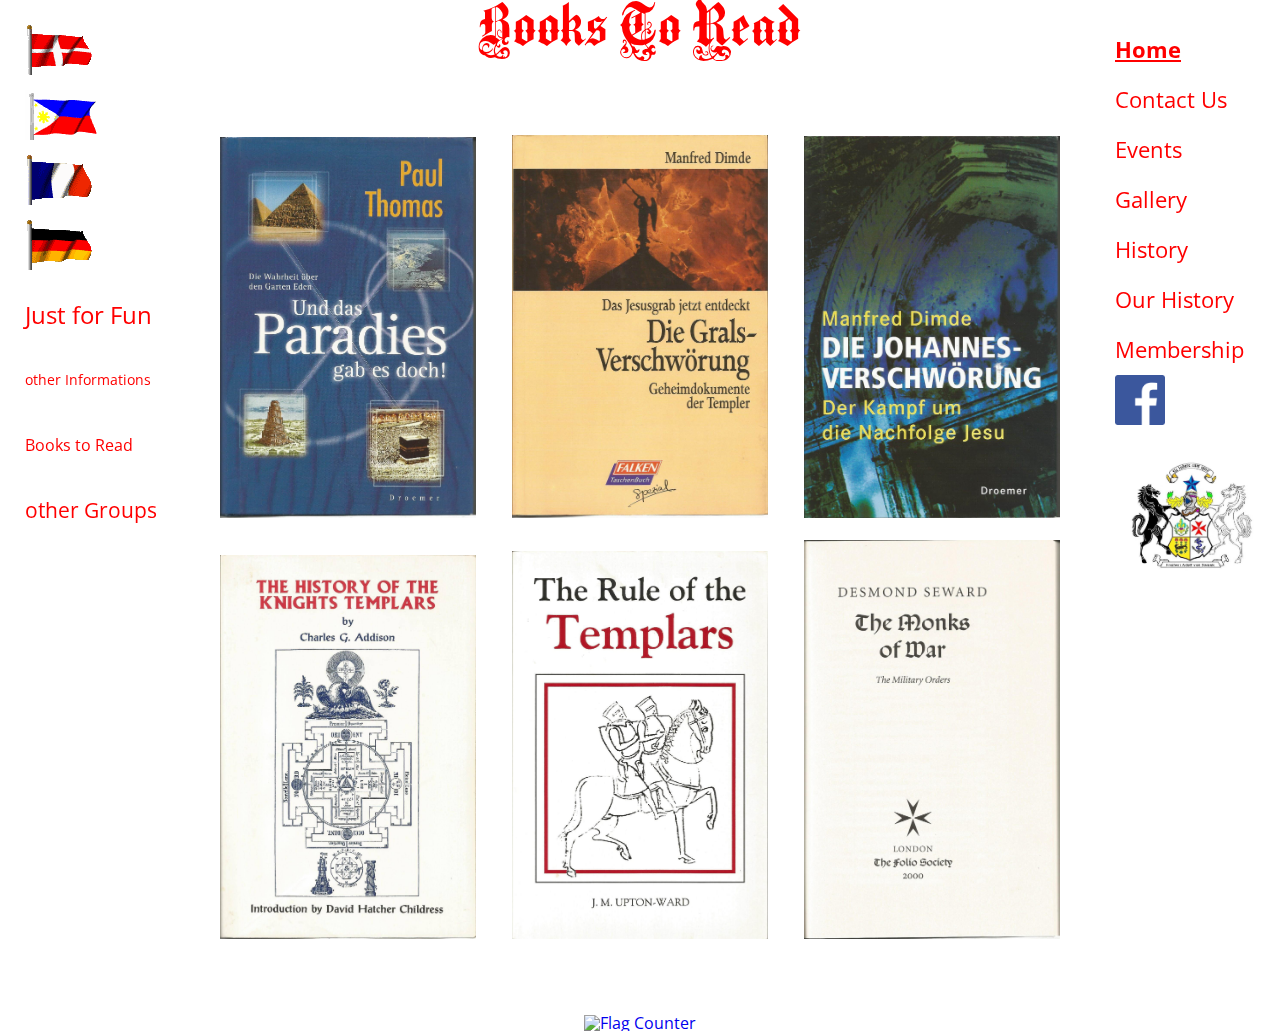
==== books.html @ 5b2a40ce "new fix" ====
<!DOCTYPE html>
<html>
	<head>
		
		<title>Books to Read</title>
		
		<meta charset="UTF-8">
		<meta name="viewport" content="width=device-width, initial-scale=1.0"> <!-- Responsive -->
		<meta name="description" content="Order of the Templar Knights">
		<meta name="keywords" content="Templar Knights, TemplarKnights, KnightsTemplar, Knights Templar, The Order of the World Templar Lords, Order of the World Templar Lords, Tempelritter, Tempel Ritter" >
		
		<link rel="icon" type="image/png" sizes="32x32" href="favicon-32x32.png">
		<link rel="stylesheet" href="css/main.css">
		
	</head>
	<body>
		
		
		<!--- SITE CONTAINER --->
		<div id="site-container">
			
		
			<section id="sidebar">
				
				<ul id="languages">
					<li>
						<a href="#body">
							<span class="image">
								<img src="images/flags/flag-denmark.gif" alt="Denmark Flag" title="Denmark Flag">
							</span>
							<span class="text" onclick="showDanish()">Dansk</span>
						</a>
					</li>
					<li>
						<a href="#body">
							<span class="image">
								<img src="images/flags/flag-philippines.gif" alt="Philippines Flag" title="Philippines Flag">
							</span>
							<span class="text" onclick="showFilipino()">Tagalog</span>
						</a>
					</li>
					<li>
						<a href="#body">
							<span class="image">
								<img src="images/flags/flag-france.gif" alt="France Flag" title="France Flag">
							</span>
							<span class="text" onclick="showFrench()">Française</span>
						</a>
					</li>
					<li>
						<a href="#body">
							<span class="image">
								<img src="images/flags/flag-germany.gif" alt="Germany Flag" title="Germany Flag">
							</span>
							<span class="text" onclick="showGerman()">Deutsch</span>
						</a>
					</li>
				</ul>
				
				<ul id="others">
					<li>
						<a href="justforfun.html" id="justforfun">
							<span>Just for Fun</span>
						</a>
					</li>
					<li>
						<a href="other-informations.html" id="other-info">
							<span class="language-english language show">other Informations</span>
							<span class="language-danish language hide">andre oplysninger</span>
							<span class="language-filipino language hide">ibang Impormasyon</span>
							<span class="language-french language hide">autres renseignements</span>
							<span class="language-german language hide">andere Informationen</span>
						</a>
					</li>
					<li>
						<a href="books.html" id="books">Books to Read</a>
					</li>
					<li>
						<span id="other-groups">
							<span class="language-english language show">other Groups</span>
							<span class="language-danish language hide">andre grupper</span>
							<span class="language-filipino language hide">ibang Grupo</span>
							<span class="size-1 language-french language hide">d’autres Groupes</span>
							<span class="size-1 language-german language hide">andere Gruppen</span>
							<a href="osmth.html">OSMTH</a>
							<a href="kta.html">KTA</a>
							<a href="smotj.html">SMOTJ</a>
						</span>
					</li>
				</ul>
				
			</section>
			
			
			
			<nav id="main-menu">
				<ul>
					<li class="active">
						<a href="index.html">
							<span class="language-english language show">Home</span>
							<span class="language-danish language hide">Hjemmeside</span>
							<span class="language-filipino language hide">Home</span>
							<span class="language-french language hide">Accueil</span>
							<span class="language-german language hide">Haupt-Website</span>
						</a>
					</li>
						
					<li>
						<a target="_blank" title="templarknightsaustralia@gmail.com" href="mailto:templarknightsaustralia@gmail.com">
							<span class="language-english language show">Contact Us</span>
							<span class="language-danish language hide">Kontakt os</span>
							<span class="language-filipino language hide">Contact Us</span>
							<span class="language-french language hide">Contactez nous</span>
							<span class="language-german language hide">Kontakt</span>
						</a>
					</li>
					
					<li>
						<a href="events.html">
							<span class="language-english language show">Events</span>
							<span class="language-danish language hide">Tilfælde</span>
							<span class="language-filipino language hide">Events</span>
							<span class="language-french language hide">Des événements</span>
							<span class="language-german language hide">Ereignisse</span>
						</a>
					</li>
					
					<li>
						<a href="gallery.html">
							<span class="language-english language show">Gallery</span>
							<span class="language-danish language hide">Galleri</span>
							<span class="language-filipino language hide">Galeriya</span>
							<span class="language-french language hide">Gallerie</span>
							<span class="language-german language hide">Galerie</span>
						</a>
					</li>
					<li>
						<a href="history.html">
							<span class="language-english language show">History</span>
							<span class="language-danish language hide">Historie</span>
							<span class="language-filipino language hide">Kasaysayan</span>
							<span class="language-french language hide">Histoire</span>
							<span class="language-german language hide">Vergangenheit</span>
						</a>
					</li>
					<li>
						<a href="ourHistory.html">
							<span class="language-english language show">Our History</span>
							<span class="language-danish language hide">vores Historie</span>
							<span class="size-1 language-filipino language hide">Aming Kasaysayan</span>
							<span class="language-french language hide">notre Histoire</span>
							<span class="size-1 language-german language hide">unsere Vergangenheit</span>
						</a>
					</li>
					<li>
						<a href="membership.html">
							<span class="language-english language show">Membership</span>
							<span class="language-danish language hide">Medlemskab</span>
							<span class="language-filipino language hide">Membership</span>
							<span class="language-french language hide">Adhésion</span>
							<span class="language-german language hide">Mitgliedschaft</span>
						</a>
					</li>
					<li id="facebook-icon">
						<a target="_blank" href="https://www.facebook.com/Order-of-the-World-Templar-Knights-Der-Welt-Tempelherren-Orden-1465017220440357">
							<img src="images/fb-icon.png" alt="Facebook Icon">
						</a>
					</li>
					
					<li id="coat-of-arms">
						<img src="images/adolf-coat-of-arms.jpg" alt="Adolf Coat of Arms" title="Adolf Coat of Arms">
					</li>
				</ul>
			</nav>
			
			
			
			<!--- HEADER --->
			<section class="header center-960">
				<h1>Books to Read</h1>
			</section>
	
	
	
			<!--- BODY --->
			<section class="body center-960">
				
				
				
				<section id="body-content-books-to-read">
					
					<ul id="list-style-books-to-read">
					    <li><img src="images/books/book1.jpg" alt=""></li>
                        <li><img src="images/books/book2.jpg" alt=""></li>
                        <li><img src="images/books/book3.jpg" alt=""></li>
                        <li><img src="images/books/book4.jpg" alt=""></li>
                        <li><img src="images/books/book5.jpg" alt=""></li>
                        <li><img src="images/books/book6.jpg" alt=""></li>
					</ul>
					
					
					
					
				</section>
				
			</section>
			
			
			
			<!--- FOOTER --->
			<section class="footer">
				<a href="http://info.flagcounter.com/qZBj"><img src="http://s01.flagcounter.com/count/qZBj/bg_FFFFFF/txt_000000/border_CCCCCC/columns_2/maxflags_18/viewers_0/labels_0/pageviews_0/flags_0/percent_0/" alt="Flag Counter" border="0"></a>
			</section>
			
			
		</div>
		<!--- END SITE CONTAINER --->
		
		
		<!--- JAVASCRIPTS --->
		<script src="scripts/main.js"></script>

	</body>
</html>
---- css/main.css ----
/* IMPORTS */
@import url(https://fonts.googleapis.com/css?family=Open+Sans:400,600);
@font-face {
  font-family: "MediciText";
  src: url("../fonts/MediciText.ttf"); }
html,
body,
div,
span,
object,
iframe,
h1,
h2,
h3,
h4,
h5,
h6,
p,
blockquote,
pre,
abbr,
address,
cite,
code,
del,
dfn,
em,
img,
ins,
kbd,
q,
samp,
small,
strong,
sub,
sup,
var,
b,
i,
dl,
dt,
dd,
ol,
ul,
li,
fieldset,
form,
label,
legend,
table,
caption,
tbody,
tfoot,
thead,
tr,
th,
td,
article,
aside,
canvas,
details,
figcaption,
figure,
footer,
header,
hgroup,
menu,
nav,
section,
summary,
time,
mark,
audio,
video {
  padding: 0;
  border: 0;
  margin: 0;
  outline: 0;
  font-size: 100%;
  vertical-align: baseline;
  background: transparent; }

a {
  margin: 0;
  padding: 0;
  font-size: 100%;
  vertical-align: baseline;
  background: transparent; }

body {
  line-height: 1; }

article,
aside,
details,
figcaption,
figure,
footer,
header,
hgroup,
menu,
nav,
section {
  display: block; }

blockquote,
q {
  quotes: none; }

blockquote:before,
blockquote:after,
q:before,
q:after {
  content: none; }

ins {
  background-color: #ff9;
  color: #000;
  text-decoration: none; }

mark {
  background-color: #ff9;
  color: #000;
  font-style: italic;
  font-weight: bold; }

del {
  text-decoration: line-through; }

abbr[title],
dfn[title] {
  border-bottom: 1px dotted;
  cursor: help; }

table {
  border-collapse: collapse;
  border-spacing: 0; }

hr {
  display: block;
  height: 1px;
  border: 0;
  border-top: 1px solid #ccc;
  margin: 1em 0;
  padding: 0; }

input,
select {
  vertical-align: middle; }

button {
  cursor: pointer;
  cursor: hand; }

textarea {
  font-family: inherit;
  font-size: inherit; }

/* MIXIN */
/* if not used, won't include in .css */
/* GENERAL */
* {
  box-sizing: border-box; }

nav ul {
  list-style: none; }

a {
  text-decoration: none; }

/* CUSTOM CLASS */
.show {
  display: block !important; }

.hide {
  display: none !important; }

.align-center {
  text-align: center; }

/* LAYOUT */
.center-1280 {
  margin: 0 auto;
  max-width: 1280px; }

.clear-after:after {
  display: block;
  clear: both;
  content: ""; }

/* NEED TEST */
/* 
* @include triangle within a pseudo element and add positioning properties (ie. top, left)
* $direction: up, down, left, right
*/
#main-menu {
  position: fixed;
  top: 25px;
  right: 15px; }
  #main-menu .active a {
    text-decoration: underline;
    font-weight: 700; }
  #main-menu .size-1 {
    font-size: 1rem; }
  #main-menu .language-french {
    font-size: 1.3rem; }
  #main-menu #facebook-icon img {
    width: 50px;
    height: 50px; }
  #main-menu #coat-of-arms {
    margin-top: 25px; }
    #main-menu #coat-of-arms img {
      max-width: 150px; }
  #main-menu a {
    display: block;
    color: red;
    font-size: 1.4rem;
    height: 50px;
    line-height: 50px; }

/* MIXINS */
/* GENERAL */
body {
  font-family: 'Open Sans', sans-serif; }

ul {
  list-style: none; }

img {
  max-width: 95%;
  height: auto; }

/* CUSTOM CLASS */
.suffix-title {
  vertical-align: top;
  font-size: 2.2rem; }

.suffix-style-1 {
  vertical-align: top;
  font-size: 0.8rem; }

.h2-style-1 {
  text-align: center;
  color: blue;
  margin: 5px 0 30px 0;
  font-size: 22px; }

/* LAYOUT */
.center-960 {
  margin: 0 auto;
  max-width: 960px; }

/* SECTIONS */
.header {
  margin-bottom: 15px; }
  .header > h1 {
    font-family: "MediciText";
    font-weight: 400;
    font-size: 60px;
    text-align: center;
    text-transform: capitalize;
    color: red;
    margin-bottom: 50px; }
  .header > h2 {
    font-size: 35px;
    text-align: center;
    font-weight: 400;
    margin-bottom: 25px; }

.body {
  min-height: 500px;
  padding: 15px 0; }
  .body a {
    color: red;
    text-decoration: underline; }
  .body .content article {
    margin-bottom: 50px; }
    .body .content article p {
      padding: 0 40px;
      text-align: justify;
      line-height: 1.5rem; }
  .body footer {
    margin-top: 50px; }
    .body footer p {
      text-align: center;
      font-size: 2rem; }

.footer {
  margin-top: 50px;
  text-align: center; }

/* ================================================== */
/* --- SIDEBAR --- */
#sidebar {
  position: fixed;
  top: 25px;
  left: 25px;
  width: 170px; }
  #sidebar li {
    display: block;
    color: red;
    height: 65px;
    line-height: 60px; }
  #sidebar a {
    color: red;
    font-size: 2rem; }
  #sidebar #languages a:hover .image {
    display: none; }
  #sidebar #languages a:hover .text {
    display: block; }
  #sidebar #languages a .text {
    display: none; }
  #sidebar #others #justforfun {
    font-size: 1.5rem; }
  #sidebar #others #other-info {
    font-size: .9rem; }
  #sidebar #others #books {
    font-size: 1rem; }
  #sidebar #others #other-groups {
    display: block;
    font-size: 1.3rem; }
    #sidebar #others #other-groups:hover span {
      display: none !important; }
    #sidebar #others #other-groups:hover a {
      display: block; }
    #sidebar #others #other-groups .size-1 {
      font-size: 1.1rem; }
    #sidebar #others #other-groups a {
      display: none;
      font-size: 1.3rem;
      line-height: 40px;
      height: 40px; }
  #sidebar #others #seal img {
    max-width: 70%; }

/* ================================================== */
/* --- HOME PAGE --- */
#banner-home {
  display: block;
  margin: 0 auto; }

#body-footer-home {
  text-align: center; }
  #body-footer-home img {
    max-width: 176px;
    vertical-align: middle; }
  #body-footer-home span {
    font-size: 5rem;
    font-weight: 700;
    padding: 0 25px; }

/* ================================================== */
/* PAGE CONTENT */
#body-content-events > article > p {
  font-size: 1.45rem;
  font-weight: 700;
  line-height: 1.4; }

/* ================================================== */
/* CUSTOM LIST STYLE */
/* GALLERY PAGE */
#list-style-gallery li {
  display: table;
  /* wraps whole element with floated elements inside */
  width: 100%;
  min-height: 200px;
  margin-bottom: 50px; }
  #list-style-gallery li:nth-child(odd) .image {
    float: left; }
  #list-style-gallery li:nth-child(odd) .description {
    margin-left: 250px; }
  #list-style-gallery li:nth-child(even) .image {
    float: right; }
  #list-style-gallery li:nth-child(even) .description {
    margin-right: 250px; }
  #list-style-gallery li .image {
    width: 250px;
    height: 250px;
    text-align: center; }
    #list-style-gallery li .image img {
      display: inline-block;
      height: inherit; }
  #list-style-gallery li .description {
    padding: 0 25px; }
    #list-style-gallery li .description h2 {
      text-align: center;
      color: blue;
      margin: 5px 0 30px 0;
      font-size: 22px; }
    #list-style-gallery li .description p {
      text-align: justify;
      line-height: 1.5; }

/* OUR HISTORY PAGE */
#list-style-our-history-01 {
  text-align: center; }
  #list-style-our-history-01 li {
    display: inline-block;
    vertical-align: top;
    padding: 24px 12px; }
    #list-style-our-history-01 li p {
      font-size: 1.5rem; }
    #list-style-our-history-01 li .image img {
      width: auto;
      height: 370px; }

#list-style-our-history-02 li {
  display: table;
  /* wraps whole element with floated elements inside */
  width: 100%;
  min-height: 200px;
  margin-bottom: 50px; }
  #list-style-our-history-02 li:nth-child(odd) .image {
    float: left; }
  #list-style-our-history-02 li:nth-child(odd) .description {
    margin-left: 500px; }
  #list-style-our-history-02 li:nth-child(even) .image {
    float: right; }
  #list-style-our-history-02 li:nth-child(even) .description {
    margin-right: 500px; }
  #list-style-our-history-02 li .image {
    width: 500px;
    height: auto;
    text-align: center; }
    #list-style-our-history-02 li .image img {
      display: inline-block;
      height: inherit; }
  #list-style-our-history-02 li .description {
    padding: 0 25px; }
    #list-style-our-history-02 li .description h2 {
      text-align: center;
      color: blue;
      margin: 5px 0 30px 0;
      font-size: 22px; }
    #list-style-our-history-02 li .description p {
      text-align: justify;
      line-height: 1.5; }
#list-style-our-history-02 li .description p {
  margin-top: 150px !important; }

/* HISTORY PAGE */
#list-style-history li {
  display: table;
  /* wraps whole element with floated elements inside */
  width: 100%;
  min-height: 200px;
  margin-bottom: 50px; }
  #list-style-history li:nth-child(odd) .image {
    float: left; }
  #list-style-history li:nth-child(odd) .description {
    margin-left: 350px; }
  #list-style-history li:nth-child(even) .image {
    float: right; }
  #list-style-history li:nth-child(even) .description {
    margin-right: 350px; }
  #list-style-history li .image {
    width: 350px;
    height: auto;
    text-align: center; }
    #list-style-history li .image img {
      display: inline-block;
      height: inherit; }
  #list-style-history li .description {
    padding: 0 25px; }
    #list-style-history li .description h2 {
      text-align: center;
      color: blue;
      margin: 5px 0 30px 0;
      font-size: 22px; }
    #list-style-history li .description p {
      text-align: justify;
      line-height: 1.5; }

/* OTHER INFORMATIONS */
#list-style-other-informations li {
  display: table;
  /* wraps whole element with floated elements inside */
  width: 100%;
  min-height: 200px;
  margin-bottom: 50px; }
  #list-style-other-informations li:nth-child(odd) .image {
    float: left; }
  #list-style-other-informations li:nth-child(odd) .description {
    margin-left: 250px; }
  #list-style-other-informations li:nth-child(even) .image {
    float: right; }
  #list-style-other-informations li:nth-child(even) .description {
    margin-right: 250px; }
  #list-style-other-informations li .image {
    width: 250px;
    height: 175px;
    text-align: center; }
    #list-style-other-informations li .image img {
      display: inline-block;
      height: inherit; }
  #list-style-other-informations li .description {
    padding: 0 25px; }
    #list-style-other-informations li .description h2 {
      text-align: center;
      color: blue;
      margin: 5px 0 30px 0;
      font-size: 22px; }
    #list-style-other-informations li .description p {
      text-align: justify;
      line-height: 1.5; }

/* EVENTS PAGE */
#list-style-events {
  margin-top: 50px; }
  #list-style-events li {
    display: inline-block;
    padding: 1%;
    vertical-align: top;
    max-width: 30%; }
    #list-style-events li .image img {
      width: 100%;
      height: 250px; }

/* JUST FOR FUN PAGE */
#list-style-just-for-fun li {
  vertical-align: top;
  display: inline-block;
  max-width: 33%; }
  #list-style-just-for-fun li .description {
    margin-top: 20px; }
    #list-style-just-for-fun li .description p {
      padding: 0; }

/* MEMBERSHIP PAGE */
#list-style-membership {
  margin-top: 50px;
  text-align: center; }
  #list-style-membership li {
    display: block;
    height: 300px; }
    #list-style-membership li > div {
      display: inline-block;
      padding: 0 50px;
      width: 40%; }
    #list-style-membership li .image img {
      padding: 0 40px;
      height: 300px; }

/* BOOKS TO READ */
#list-style-books-to-read {
  text-align: center; }
  #list-style-books-to-read > li {
    display: inline-block;
    width: 30%;
    padding: 1%; }

/*# sourceMappingURL=main.css.map */
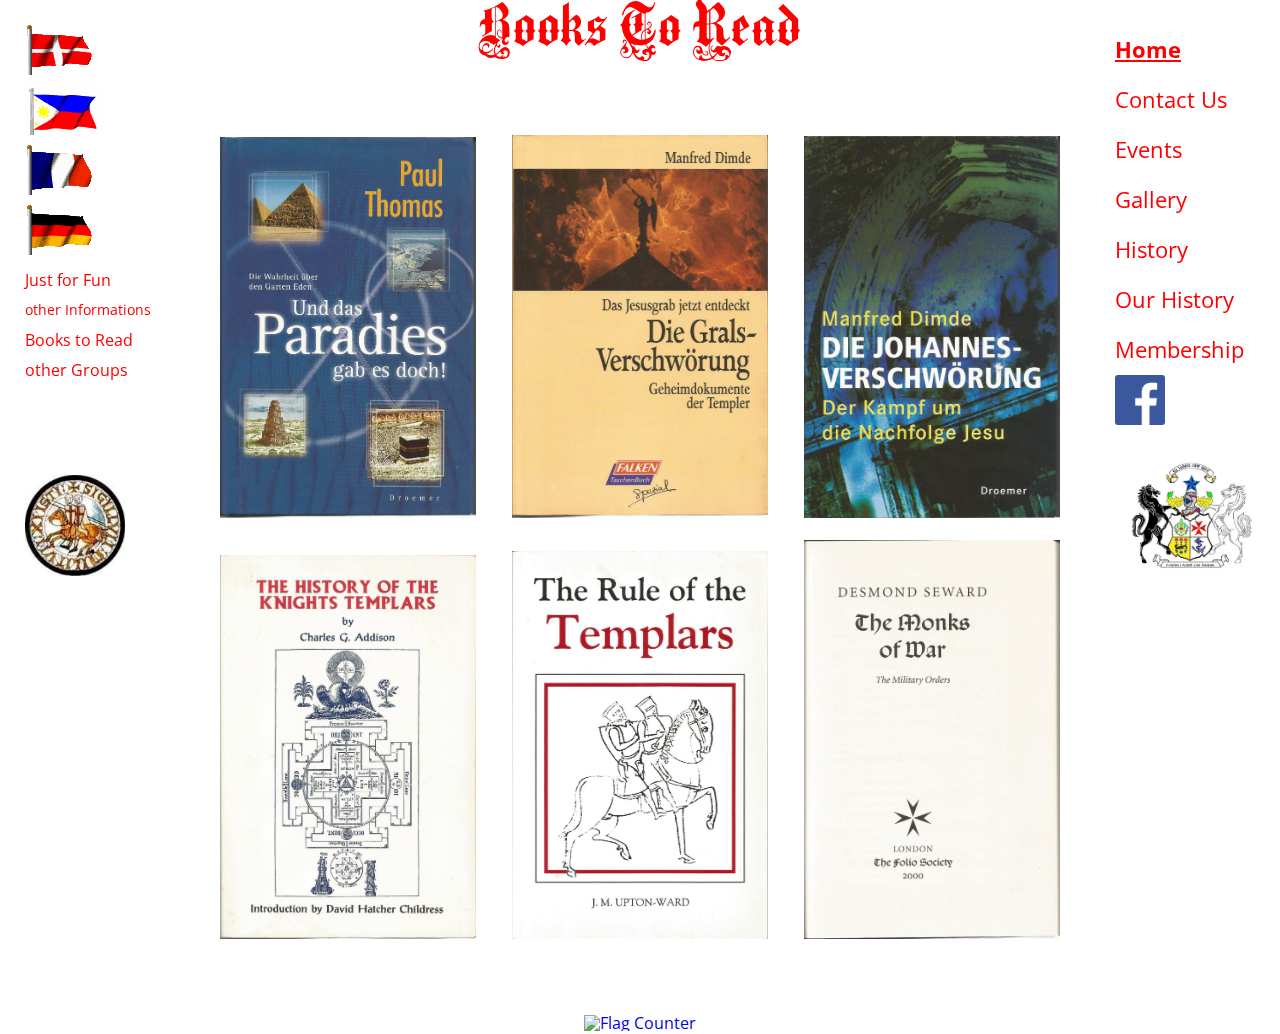
==== commit f2fb65bd: "fix" ====
--- a/books.html
+++ b/books.html
@@ -89,6 +89,10 @@
 					</li>
 				</ul>
 				
+				<div id="seal">
+					<img src="images/seal.jpg" alt="Seal">
+				</div>
+				
 			</section>
 			
 			
--- a/css/main.css
+++ b/css/main.css
@@ -230,6 +230,15 @@
   max-width: 95%;
   height: auto; }
 
+h1 {
+  font-family: "MediciText";
+  font-weight: 400;
+  font-size: 60px;
+  text-align: center;
+  text-transform: capitalize;
+  color: red;
+  margin-bottom: 50px; }
+
 /* CUSTOM CLASS */
 .suffix-title {
   vertical-align: top;
@@ -253,14 +262,6 @@
 /* SECTIONS */
 .header {
   margin-bottom: 15px; }
-  .header > h1 {
-    font-family: "MediciText";
-    font-weight: 400;
-    font-size: 60px;
-    text-align: center;
-    text-transform: capitalize;
-    color: red;
-    margin-bottom: 50px; }
   .header > h2 {
     font-size: 35px;
     text-align: center;
@@ -299,26 +300,33 @@
   #sidebar li {
     display: block;
     color: red;
-    height: 65px;
+    height: 60px;
     line-height: 60px; }
   #sidebar a {
     color: red;
     font-size: 2rem; }
+  #sidebar #seal {
+    margin-top: 90px; }
+    #sidebar #seal img {
+      max-width: 100px; }
   #sidebar #languages a:hover .image {
     display: none; }
   #sidebar #languages a:hover .text {
     display: block; }
   #sidebar #languages a .text {
     display: none; }
+  #sidebar #others li {
+    height: 30px;
+    line-height: 30px; }
   #sidebar #others #justforfun {
-    font-size: 1.5rem; }
+    font-size: 1rem; }
   #sidebar #others #other-info {
     font-size: .9rem; }
   #sidebar #others #books {
     font-size: 1rem; }
   #sidebar #others #other-groups {
     display: block;
-    font-size: 1.3rem; }
+    font-size: 1rem; }
     #sidebar #others #other-groups:hover span {
       display: none !important; }
     #sidebar #others #other-groups:hover a {
@@ -327,11 +335,9 @@
       font-size: 1.1rem; }
     #sidebar #others #other-groups a {
       display: none;
-      font-size: 1.3rem;
-      line-height: 40px;
-      height: 40px; }
-  #sidebar #others #seal img {
-    max-width: 70%; }
+      font-size: 1rem;
+      line-height: 30px;
+      height: 30px; }
 
 /* ================================================== */
 /* --- HOME PAGE --- */
@@ -391,6 +397,16 @@
       text-align: justify;
       line-height: 1.5; }
 
+#scabbard {
+  text-align: center;
+  margin-top: 40px; }
+  #scabbard span {
+    font-size: 2rem;
+    margin: 0 40px; }
+  #scabbard img {
+    vertical-align: middle;
+    height: 300px; }
+
 /* OUR HISTORY PAGE */
 #list-style-our-history-01 {
   text-align: center; }
@@ -549,4 +565,18 @@
     width: 30%;
     padding: 1%; }
 
+/* FIRST CRUSADE */
+#body-content-first-crusade article {
+  text-align: center; }
+  #body-content-first-crusade article img {
+    padding: 10px; }
+  #body-content-first-crusade article > div {
+    margin-top: 50px; }
+    #body-content-first-crusade article > div .text {
+      display: inline-block;
+      width: calc( 100% - 300px ); }
+    #body-content-first-crusade article > div .image {
+      float: right;
+      max-width: 300px; }
+
 /*# sourceMappingURL=main.css.map */
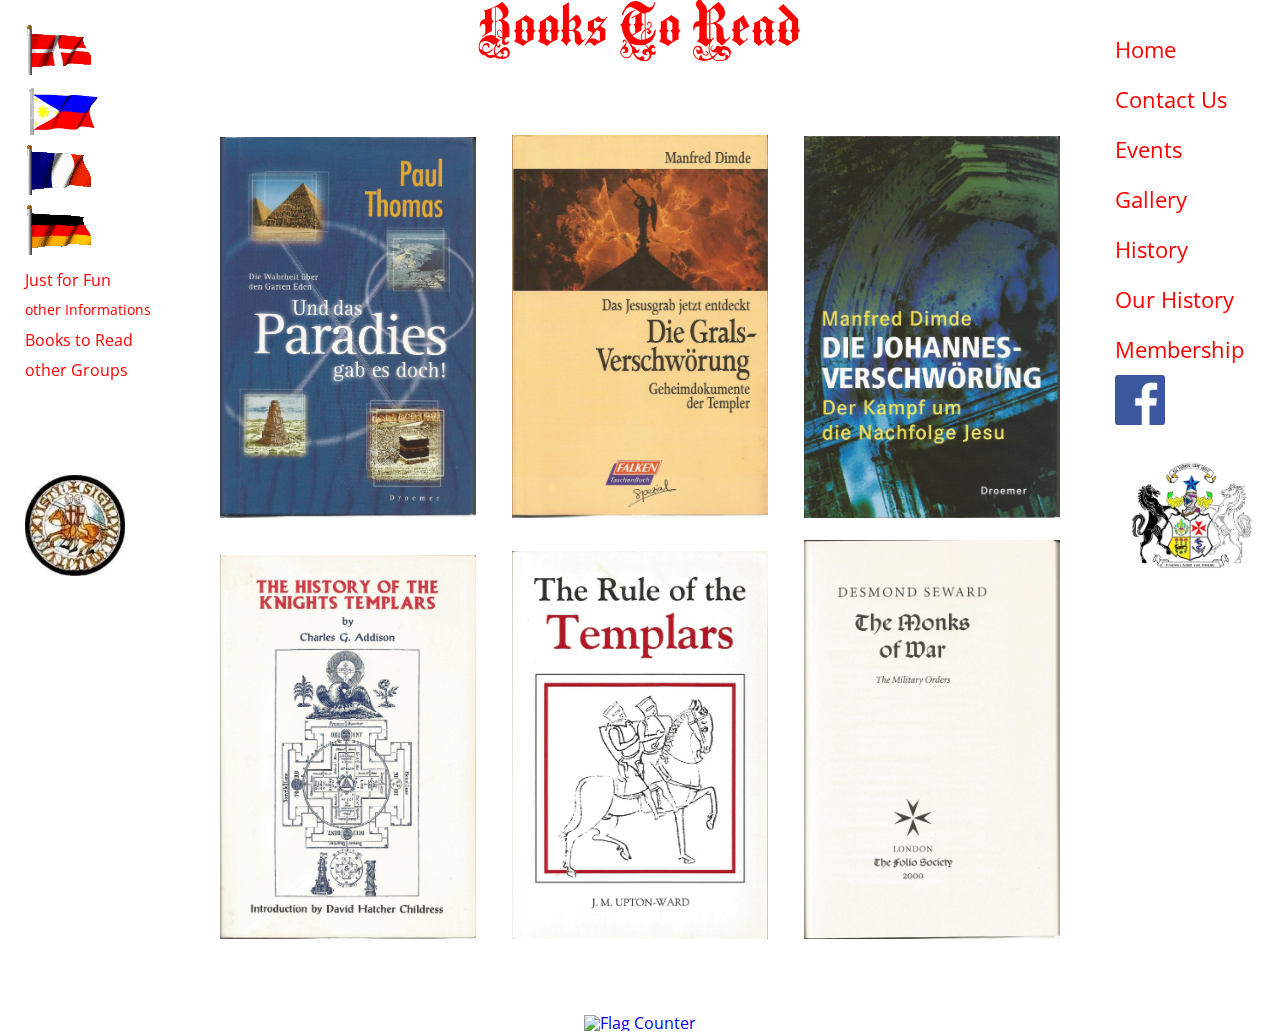
==== commit 559c0147: "new update-2016-06-18" ====
--- a/books.html
+++ b/books.html
@@ -99,7 +99,7 @@
 			
 			<nav id="main-menu">
 				<ul>
-					<li class="active">
+					<li>
 						<a href="index.html">
 							<span class="language-english language show">Home</span>
 							<span class="language-danish language hide">Hjemmeside</span>
--- a/css/main.css
+++ b/css/main.css
@@ -1,582 +1,2 @@
-/* IMPORTS */
-@import url(https://fonts.googleapis.com/css?family=Open+Sans:400,600);
-@font-face {
-  font-family: "MediciText";
-  src: url("../fonts/MediciText.ttf"); }
-html,
-body,
-div,
-span,
-object,
-iframe,
-h1,
-h2,
-h3,
-h4,
-h5,
-h6,
-p,
-blockquote,
-pre,
-abbr,
-address,
-cite,
-code,
-del,
-dfn,
-em,
-img,
-ins,
-kbd,
-q,
-samp,
-small,
-strong,
-sub,
-sup,
-var,
-b,
-i,
-dl,
-dt,
-dd,
-ol,
-ul,
-li,
-fieldset,
-form,
-label,
-legend,
-table,
-caption,
-tbody,
-tfoot,
-thead,
-tr,
-th,
-td,
-article,
-aside,
-canvas,
-details,
-figcaption,
-figure,
-footer,
-header,
-hgroup,
-menu,
-nav,
-section,
-summary,
-time,
-mark,
-audio,
-video {
-  padding: 0;
-  border: 0;
-  margin: 0;
-  outline: 0;
-  font-size: 100%;
-  vertical-align: baseline;
-  background: transparent; }
-
-a {
-  margin: 0;
-  padding: 0;
-  font-size: 100%;
-  vertical-align: baseline;
-  background: transparent; }
-
-body {
-  line-height: 1; }
-
-article,
-aside,
-details,
-figcaption,
-figure,
-footer,
-header,
-hgroup,
-menu,
-nav,
-section {
-  display: block; }
-
-blockquote,
-q {
-  quotes: none; }
-
-blockquote:before,
-blockquote:after,
-q:before,
-q:after {
-  content: none; }
-
-ins {
-  background-color: #ff9;
-  color: #000;
-  text-decoration: none; }
-
-mark {
-  background-color: #ff9;
-  color: #000;
-  font-style: italic;
-  font-weight: bold; }
-
-del {
-  text-decoration: line-through; }
-
-abbr[title],
-dfn[title] {
-  border-bottom: 1px dotted;
-  cursor: help; }
-
-table {
-  border-collapse: collapse;
-  border-spacing: 0; }
-
-hr {
-  display: block;
-  height: 1px;
-  border: 0;
-  border-top: 1px solid #ccc;
-  margin: 1em 0;
-  padding: 0; }
-
-input,
-select {
-  vertical-align: middle; }
-
-button {
-  cursor: pointer;
-  cursor: hand; }
-
-textarea {
-  font-family: inherit;
-  font-size: inherit; }
-
-/* MIXIN */
-/* if not used, won't include in .css */
-/* GENERAL */
-* {
-  box-sizing: border-box; }
-
-nav ul {
-  list-style: none; }
-
-a {
-  text-decoration: none; }
-
-/* CUSTOM CLASS */
-.show {
-  display: block !important; }
-
-.hide {
-  display: none !important; }
-
-.align-center {
-  text-align: center; }
-
-/* LAYOUT */
-.center-1280 {
-  margin: 0 auto;
-  max-width: 1280px; }
-
-.clear-after:after {
-  display: block;
-  clear: both;
-  content: ""; }
-
-/* NEED TEST */
-/* 
-* @include triangle within a pseudo element and add positioning properties (ie. top, left)
-* $direction: up, down, left, right
-*/
-#main-menu {
-  position: fixed;
-  top: 25px;
-  right: 15px; }
-  #main-menu .active a {
-    text-decoration: underline;
-    font-weight: 700; }
-  #main-menu .size-1 {
-    font-size: 1rem; }
-  #main-menu .language-french {
-    font-size: 1.3rem; }
-  #main-menu #facebook-icon img {
-    width: 50px;
-    height: 50px; }
-  #main-menu #coat-of-arms {
-    margin-top: 25px; }
-    #main-menu #coat-of-arms img {
-      max-width: 150px; }
-  #main-menu a {
-    display: block;
-    color: red;
-    font-size: 1.4rem;
-    height: 50px;
-    line-height: 50px; }
-
-/* MIXINS */
-/* GENERAL */
-body {
-  font-family: 'Open Sans', sans-serif; }
-
-ul {
-  list-style: none; }
-
-img {
-  max-width: 95%;
-  height: auto; }
-
-h1 {
-  font-family: "MediciText";
-  font-weight: 400;
-  font-size: 60px;
-  text-align: center;
-  text-transform: capitalize;
-  color: red;
-  margin-bottom: 50px; }
-
-/* CUSTOM CLASS */
-.suffix-title {
-  vertical-align: top;
-  font-size: 2.2rem; }
-
-.suffix-style-1 {
-  vertical-align: top;
-  font-size: 0.8rem; }
-
-.h2-style-1 {
-  text-align: center;
-  color: blue;
-  margin: 5px 0 30px 0;
-  font-size: 22px; }
-
-/* LAYOUT */
-.center-960 {
-  margin: 0 auto;
-  max-width: 960px; }
-
-/* SECTIONS */
-.header {
-  margin-bottom: 15px; }
-  .header > h2 {
-    font-size: 35px;
-    text-align: center;
-    font-weight: 400;
-    margin-bottom: 25px; }
-
-.body {
-  min-height: 500px;
-  padding: 15px 0; }
-  .body a {
-    color: red;
-    text-decoration: underline; }
-  .body .content article {
-    margin-bottom: 50px; }
-    .body .content article p {
-      padding: 0 40px;
-      text-align: justify;
-      line-height: 1.5rem; }
-  .body footer {
-    margin-top: 50px; }
-    .body footer p {
-      text-align: center;
-      font-size: 2rem; }
-
-.footer {
-  margin-top: 50px;
-  text-align: center; }
-
-/* ================================================== */
-/* --- SIDEBAR --- */
-#sidebar {
-  position: fixed;
-  top: 25px;
-  left: 25px;
-  width: 170px; }
-  #sidebar li {
-    display: block;
-    color: red;
-    height: 60px;
-    line-height: 60px; }
-  #sidebar a {
-    color: red;
-    font-size: 2rem; }
-  #sidebar #seal {
-    margin-top: 90px; }
-    #sidebar #seal img {
-      max-width: 100px; }
-  #sidebar #languages a:hover .image {
-    display: none; }
-  #sidebar #languages a:hover .text {
-    display: block; }
-  #sidebar #languages a .text {
-    display: none; }
-  #sidebar #others li {
-    height: 30px;
-    line-height: 30px; }
-  #sidebar #others #justforfun {
-    font-size: 1rem; }
-  #sidebar #others #other-info {
-    font-size: .9rem; }
-  #sidebar #others #books {
-    font-size: 1rem; }
-  #sidebar #others #other-groups {
-    display: block;
-    font-size: 1rem; }
-    #sidebar #others #other-groups:hover span {
-      display: none !important; }
-    #sidebar #others #other-groups:hover a {
-      display: block; }
-    #sidebar #others #other-groups .size-1 {
-      font-size: 1.1rem; }
-    #sidebar #others #other-groups a {
-      display: none;
-      font-size: 1rem;
-      line-height: 30px;
-      height: 30px; }
-
-/* ================================================== */
-/* --- HOME PAGE --- */
-#banner-home {
-  display: block;
-  margin: 0 auto; }
-
-#body-footer-home {
-  text-align: center; }
-  #body-footer-home img {
-    max-width: 176px;
-    vertical-align: middle; }
-  #body-footer-home span {
-    font-size: 5rem;
-    font-weight: 700;
-    padding: 0 25px; }
-
-/* ================================================== */
-/* PAGE CONTENT */
-#body-content-events > article > p {
-  font-size: 1.45rem;
-  font-weight: 700;
-  line-height: 1.4; }
-
-/* ================================================== */
-/* CUSTOM LIST STYLE */
-/* GALLERY PAGE */
-#list-style-gallery li {
-  display: table;
-  /* wraps whole element with floated elements inside */
-  width: 100%;
-  min-height: 200px;
-  margin-bottom: 50px; }
-  #list-style-gallery li:nth-child(odd) .image {
-    float: left; }
-  #list-style-gallery li:nth-child(odd) .description {
-    margin-left: 250px; }
-  #list-style-gallery li:nth-child(even) .image {
-    float: right; }
-  #list-style-gallery li:nth-child(even) .description {
-    margin-right: 250px; }
-  #list-style-gallery li .image {
-    width: 250px;
-    height: 250px;
-    text-align: center; }
-    #list-style-gallery li .image img {
-      display: inline-block;
-      height: inherit; }
-  #list-style-gallery li .description {
-    padding: 0 25px; }
-    #list-style-gallery li .description h2 {
-      text-align: center;
-      color: blue;
-      margin: 5px 0 30px 0;
-      font-size: 22px; }
-    #list-style-gallery li .description p {
-      text-align: justify;
-      line-height: 1.5; }
-
-#scabbard {
-  text-align: center;
-  margin-top: 40px; }
-  #scabbard span {
-    font-size: 2rem;
-    margin: 0 40px; }
-  #scabbard img {
-    vertical-align: middle;
-    height: 300px; }
-
-/* OUR HISTORY PAGE */
-#list-style-our-history-01 {
-  text-align: center; }
-  #list-style-our-history-01 li {
-    display: inline-block;
-    vertical-align: top;
-    padding: 24px 12px; }
-    #list-style-our-history-01 li p {
-      font-size: 1.5rem; }
-    #list-style-our-history-01 li .image img {
-      width: auto;
-      height: 370px; }
-
-#list-style-our-history-02 li {
-  display: table;
-  /* wraps whole element with floated elements inside */
-  width: 100%;
-  min-height: 200px;
-  margin-bottom: 50px; }
-  #list-style-our-history-02 li:nth-child(odd) .image {
-    float: left; }
-  #list-style-our-history-02 li:nth-child(odd) .description {
-    margin-left: 500px; }
-  #list-style-our-history-02 li:nth-child(even) .image {
-    float: right; }
-  #list-style-our-history-02 li:nth-child(even) .description {
-    margin-right: 500px; }
-  #list-style-our-history-02 li .image {
-    width: 500px;
-    height: auto;
-    text-align: center; }
-    #list-style-our-history-02 li .image img {
-      display: inline-block;
-      height: inherit; }
-  #list-style-our-history-02 li .description {
-    padding: 0 25px; }
-    #list-style-our-history-02 li .description h2 {
-      text-align: center;
-      color: blue;
-      margin: 5px 0 30px 0;
-      font-size: 22px; }
-    #list-style-our-history-02 li .description p {
-      text-align: justify;
-      line-height: 1.5; }
-#list-style-our-history-02 li .description p {
-  margin-top: 150px !important; }
-
-/* HISTORY PAGE */
-#list-style-history li {
-  display: table;
-  /* wraps whole element with floated elements inside */
-  width: 100%;
-  min-height: 200px;
-  margin-bottom: 50px; }
-  #list-style-history li:nth-child(odd) .image {
-    float: left; }
-  #list-style-history li:nth-child(odd) .description {
-    margin-left: 350px; }
-  #list-style-history li:nth-child(even) .image {
-    float: right; }
-  #list-style-history li:nth-child(even) .description {
-    margin-right: 350px; }
-  #list-style-history li .image {
-    width: 350px;
-    height: auto;
-    text-align: center; }
-    #list-style-history li .image img {
-      display: inline-block;
-      height: inherit; }
-  #list-style-history li .description {
-    padding: 0 25px; }
-    #list-style-history li .description h2 {
-      text-align: center;
-      color: blue;
-      margin: 5px 0 30px 0;
-      font-size: 22px; }
-    #list-style-history li .description p {
-      text-align: justify;
-      line-height: 1.5; }
-
-/* OTHER INFORMATIONS */
-#list-style-other-informations li {
-  display: table;
-  /* wraps whole element with floated elements inside */
-  width: 100%;
-  min-height: 200px;
-  margin-bottom: 50px; }
-  #list-style-other-informations li:nth-child(odd) .image {
-    float: left; }
-  #list-style-other-informations li:nth-child(odd) .description {
-    margin-left: 250px; }
-  #list-style-other-informations li:nth-child(even) .image {
-    float: right; }
-  #list-style-other-informations li:nth-child(even) .description {
-    margin-right: 250px; }
-  #list-style-other-informations li .image {
-    width: 250px;
-    height: 175px;
-    text-align: center; }
-    #list-style-other-informations li .image img {
-      display: inline-block;
-      height: inherit; }
-  #list-style-other-informations li .description {
-    padding: 0 25px; }
-    #list-style-other-informations li .description h2 {
-      text-align: center;
-      color: blue;
-      margin: 5px 0 30px 0;
-      font-size: 22px; }
-    #list-style-other-informations li .description p {
-      text-align: justify;
-      line-height: 1.5; }
-
-/* EVENTS PAGE */
-#list-style-events {
-  margin-top: 50px; }
-  #list-style-events li {
-    display: inline-block;
-    padding: 1%;
-    vertical-align: top;
-    max-width: 30%; }
-    #list-style-events li .image img {
-      width: 100%;
-      height: 250px; }
-
-/* JUST FOR FUN PAGE */
-#list-style-just-for-fun li {
-  vertical-align: top;
-  display: inline-block;
-  max-width: 33%; }
-  #list-style-just-for-fun li .description {
-    margin-top: 20px; }
-    #list-style-just-for-fun li .description p {
-      padding: 0; }
-
-/* MEMBERSHIP PAGE */
-#list-style-membership {
-  margin-top: 50px;
-  text-align: center; }
-  #list-style-membership li {
-    display: block;
-    height: 300px; }
-    #list-style-membership li > div {
-      display: inline-block;
-      padding: 0 50px;
-      width: 40%; }
-    #list-style-membership li .image img {
-      padding: 0 40px;
-      height: 300px; }
-
-/* BOOKS TO READ */
-#list-style-books-to-read {
-  text-align: center; }
-  #list-style-books-to-read > li {
-    display: inline-block;
-    width: 30%;
-    padding: 1%; }
-
-/* FIRST CRUSADE */
-#body-content-first-crusade article {
-  text-align: center; }
-  #body-content-first-crusade article img {
-    padding: 10px; }
-  #body-content-first-crusade article > div {
-    margin-top: 50px; }
-    #body-content-first-crusade article > div .text {
-      display: inline-block;
-      width: calc( 100% - 300px ); }
-    #body-content-first-crusade article > div .image {
-      float: right;
-      max-width: 300px; }
-
+@import url(https://fonts.googleapis.com/css?family=Open+Sans:400,600);@font-face{font-family:"MediciText";src:url("../fonts/MediciText.ttf")}html,body,div,span,object,iframe,h1,h2,h3,h4,h5,h6,p,blockquote,pre,abbr,address,cite,code,del,dfn,em,img,ins,kbd,q,samp,small,strong,sub,sup,var,b,i,dl,dt,dd,ol,ul,li,fieldset,form,label,legend,table,caption,tbody,tfoot,thead,tr,th,td,article,aside,canvas,details,figcaption,figure,footer,header,hgroup,menu,nav,section,summary,time,mark,audio,video{padding:0;border:0;margin:0;outline:0;font-size:100%;vertical-align:baseline;background:transparent}a{margin:0;padding:0;font-size:100%;vertical-align:baseline;background:transparent}body{line-height:1}article,aside,details,figcaption,figure,footer,header,hgroup,menu,nav,section{display:block}blockquote,q{quotes:none}blockquote:before,blockquote:after,q:before,q:after{content:none}ins{background-color:#ff9;color:#000;text-decoration:none}mark{background-color:#ff9;color:#000;font-style:italic;font-weight:bold}del{text-decoration:line-through}abbr[title],dfn[title]{border-bottom:1px dotted;cursor:help}table{border-collapse:collapse;border-spacing:0}hr{display:block;height:1px;border:0;border-top:1px solid #ccc;margin:1em 0;padding:0}input,select{vertical-align:middle}button{cursor:pointer;cursor:hand}textarea{font-family:inherit;font-size:inherit}*{box-sizing:border-box}nav ul{list-style:none}a{text-decoration:none}.show{display:block !important}.hide{display:none !important}.align-center{text-align:center}.center-1280{margin:0 auto;max-width:1280px}.clear-after:after{display:block;clear:both;content:""}#main-menu{position:fixed;top:25px;right:15px}#main-menu .active a{text-decoration:underline;font-weight:700}#main-menu .size-1{font-size:1rem}#main-menu .language-french{font-size:1.3rem}#main-menu #facebook-icon img{width:50px;height:50px}#main-menu #coat-of-arms{margin-top:25px}#main-menu #coat-of-arms img{max-width:150px}#main-menu a{display:block;color:red;font-size:1.4rem;height:50px;line-height:50px}body{font-family:'Open Sans', sans-serif}ul{list-style:none}img{max-width:95%;height:auto}h1{font-family:"MediciText";font-weight:400;font-size:60px;text-align:center;text-transform:capitalize;color:red;margin-bottom:50px}.suffix-title{vertical-align:top;font-size:2.2rem}.suffix-style-1{vertical-align:top;font-size:.8rem}.h2-style-1,.h2-style-2{text-align:center;color:blue;margin:5px 0 30px 0;font-size:22px}.h2-style-2{font-size:2rem}.center-960{margin:0 auto;max-width:960px}.header{margin-bottom:15px}.header>h2{font-size:35px;text-align:center;font-weight:400;margin-bottom:25px}.body{min-height:500px;padding:15px 0}.body a{color:red;text-decoration:underline}.body .content article{margin-bottom:50px}.body .content article p{padding:0 40px;text-align:justify;line-height:1.5rem}.body footer{margin-top:50px}.body footer p{text-align:center;font-size:2rem}.footer{margin-top:50px;text-align:center}#sidebar{position:fixed;top:25px;left:25px;width:170px}#sidebar li{display:block;color:red;height:60px;line-height:60px}#sidebar a{color:red;font-size:2rem}#sidebar #seal{margin-top:90px}#sidebar #seal img{max-width:100px}#sidebar #languages a:hover .image{display:none}#sidebar #languages a:hover .text{display:block}#sidebar #languages a .text{display:none}#sidebar #others li{height:30px;line-height:30px}#sidebar #others #justforfun{font-size:1rem}#sidebar #others #other-info{font-size:.9rem}#sidebar #others #books{font-size:1rem}#sidebar #others #other-groups{display:block;font-size:1rem}#sidebar #others #other-groups:hover span{display:none !important}#sidebar #others #other-groups:hover a{display:block}#sidebar #others #other-groups .size-1{font-size:1.1rem}#sidebar #others #other-groups a{display:none;font-size:1rem;line-height:30px;height:30px}#banner-home{display:block;margin:0 auto}#body-footer-home{text-align:center}#body-footer-home img{max-width:176px;vertical-align:middle}#body-footer-home span{font-size:5rem;font-weight:700;padding:0 25px}#body-content-events>article>p{font-size:1.45rem;font-weight:700;line-height:1.4}#list-style-gallery li{display:table;width:100%;min-height:200px;margin-bottom:50px}#list-style-gallery li:nth-child(odd) .image{float:left}#list-style-gallery li:nth-child(odd) .description{margin-left:250px}#list-style-gallery li:nth-child(even) .image{float:right}#list-style-gallery li:nth-child(even) .description{margin-right:250px}#list-style-gallery li .image{width:250px;height:250px;text-align:center}#list-style-gallery li .image img{display:inline-block;height:inherit}#list-style-gallery li .description{padding:0 25px}#list-style-gallery li .description h2{text-align:center;color:blue;margin:5px 0 30px 0;font-size:22px}#list-style-gallery li .description p{text-align:justify;line-height:1.5}#scabbard{text-align:center;margin-top:40px}#scabbard span{font-size:2rem;margin:0 40px}#scabbard img{vertical-align:middle;height:300px}.col-3{margin:25px 0}.col-3>img{width:32%;margin:10px 5px}#list-style-our-history-01{text-align:center}#list-style-our-history-01 li{display:inline-block;vertical-align:top;padding:24px 12px}#list-style-our-history-01 li p{font-size:1.5rem}#list-style-our-history-01 li .image img{width:auto;height:370px}#list-style-our-history-02 li{display:table;width:100%;min-height:200px;margin-bottom:50px}#list-style-our-history-02 li:nth-child(odd) .image{float:left}#list-style-our-history-02 li:nth-child(odd) .description{margin-left:500px}#list-style-our-history-02 li:nth-child(even) .image{float:right}#list-style-our-history-02 li:nth-child(even) .description{margin-right:500px}#list-style-our-history-02 li .image{width:500px;height:auto;text-align:center}#list-style-our-history-02 li .image img{display:inline-block;height:inherit}#list-style-our-history-02 li .description{padding:0 25px}#list-style-our-history-02 li .description h2{text-align:center;color:blue;margin:5px 0 30px 0;font-size:22px}#list-style-our-history-02 li .description p{text-align:justify;line-height:1.5}#list-style-our-history-02 li .description p{margin-top:150px !important}#list-style-history li{display:table;width:100%;min-height:200px;margin-bottom:50px}#list-style-history li:nth-child(odd) .image{float:left}#list-style-history li:nth-child(odd) .description{margin-left:350px}#list-style-history li:nth-child(even) .image{float:right}#list-style-history li:nth-child(even) .description{margin-right:350px}#list-style-history li .image{width:350px;height:auto;text-align:center}#list-style-history li .image img{display:inline-block;height:inherit}#list-style-history li .description{padding:0 25px}#list-style-history li .description h2{text-align:center;color:blue;margin:5px 0 30px 0;font-size:22px}#list-style-history li .description p{text-align:justify;line-height:1.5}#list-style-other-informations li{display:table;width:100%;min-height:200px;margin-bottom:50px}#list-style-other-informations li:nth-child(odd) .image{float:left}#list-style-other-informations li:nth-child(odd) .description{margin-left:250px}#list-style-other-informations li:nth-child(even) .image{float:right}#list-style-other-informations li:nth-child(even) .description{margin-right:250px}#list-style-other-informations li .image{width:250px;height:175px;text-align:center}#list-style-other-informations li .image img{display:inline-block;height:inherit}#list-style-other-informations li .description{padding:0 25px}#list-style-other-informations li .description h2{text-align:center;color:blue;margin:5px 0 30px 0;font-size:22px}#list-style-other-informations li .description p{text-align:justify;line-height:1.5}#body-content-events>article{margin-bottom:30px}#body-content-events>article>ol{margin-left:30px}#body-content-events>article>ol>li{font-size:22px;line-height:1.4;margin-bottom:10px}#list-style-events{margin-top:50px}#list-style-events li{display:inline-block;padding:1%;vertical-align:top;max-width:30%}#list-style-events li .image img{width:100%;height:250px}#list-style-just-for-fun li{vertical-align:top;display:inline-block;max-width:33%}#list-style-just-for-fun li .description{margin-top:20px}#list-style-just-for-fun li .description p{padding:0}#list-style-membership{margin-top:50px;text-align:center}#list-style-membership li{display:block;height:400px}#list-style-membership li>div{display:inline-block;padding:0 50px;width:45%}#list-style-membership li .image img{padding:0 40px;max-height:400px}#list-style-books-to-read{text-align:center}#list-style-books-to-read>li{display:inline-block;width:30%;padding:1%}#body-content-first-crusade article{text-align:center}#body-content-first-crusade article img{padding:10px}#body-content-first-crusade article>div{margin-top:50px}#body-content-first-crusade article>div .text{display:inline-block;width:calc( 100% - 300px )}#body-content-first-crusade article>div .image{float:right;max-width:300px}
 /*# sourceMappingURL=main.css.map */
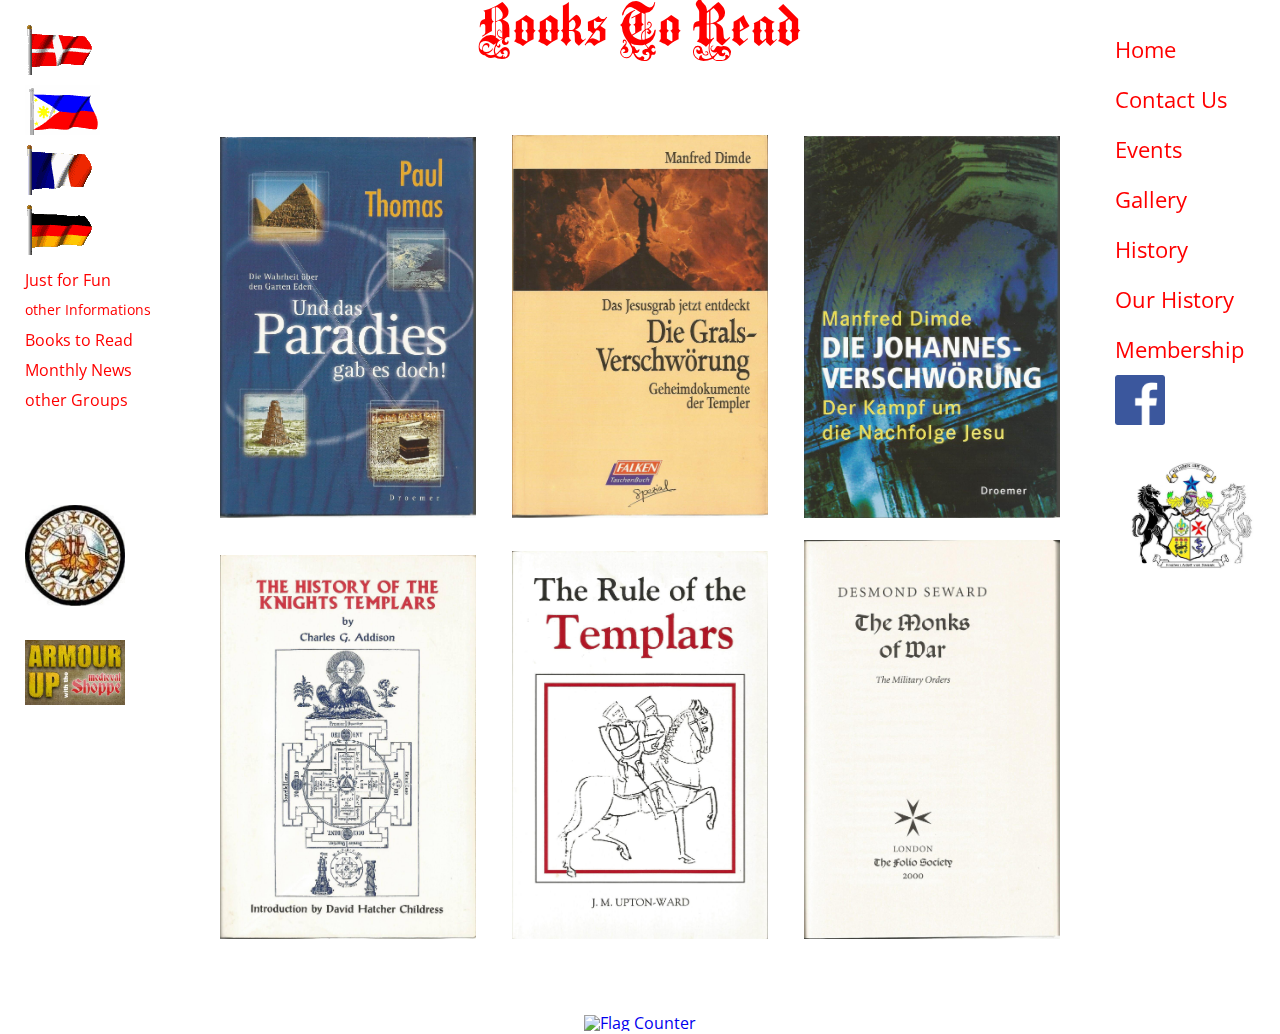
==== commit fd63da3e: "new update,analytics" ====
--- a/books.html
+++ b/books.html
@@ -4,178 +4,14 @@
 		
 		<title>Books to Read</title>
 		
-		<meta charset="UTF-8">
-		<meta name="viewport" content="width=device-width, initial-scale=1.0"> <!-- Responsive -->
-		<meta name="description" content="Order of the Templar Knights">
-		<meta name="keywords" content="Templar Knights, TemplarKnights, KnightsTemplar, Knights Templar, The Order of the World Templar Lords, Order of the World Templar Lords, Tempelritter, Tempel Ritter" >
-		
-		<link rel="icon" type="image/png" sizes="32x32" href="favicon-32x32.png">
-		<link rel="stylesheet" href="css/main.css">
-		
+		<script src="includes/head.js"></script>
 	</head>
 	<body>
 		
-		
-		<!--- SITE CONTAINER --->
+		<!-- SITE CONTAINER -->
 		<div id="site-container">
 			
-		
-			<section id="sidebar">
-				
-				<ul id="languages">
-					<li>
-						<a href="#body">
-							<span class="image">
-								<img src="images/flags/flag-denmark.gif" alt="Denmark Flag" title="Denmark Flag">
-							</span>
-							<span class="text" onclick="showDanish()">Dansk</span>
-						</a>
-					</li>
-					<li>
-						<a href="#body">
-							<span class="image">
-								<img src="images/flags/flag-philippines.gif" alt="Philippines Flag" title="Philippines Flag">
-							</span>
-							<span class="text" onclick="showFilipino()">Tagalog</span>
-						</a>
-					</li>
-					<li>
-						<a href="#body">
-							<span class="image">
-								<img src="images/flags/flag-france.gif" alt="France Flag" title="France Flag">
-							</span>
-							<span class="text" onclick="showFrench()">Française</span>
-						</a>
-					</li>
-					<li>
-						<a href="#body">
-							<span class="image">
-								<img src="images/flags/flag-germany.gif" alt="Germany Flag" title="Germany Flag">
-							</span>
-							<span class="text" onclick="showGerman()">Deutsch</span>
-						</a>
-					</li>
-				</ul>
-				
-				<ul id="others">
-					<li>
-						<a href="justforfun.html" id="justforfun">
-							<span>Just for Fun</span>
-						</a>
-					</li>
-					<li>
-						<a href="other-informations.html" id="other-info">
-							<span class="language-english language show">other Informations</span>
-							<span class="language-danish language hide">andre oplysninger</span>
-							<span class="language-filipino language hide">ibang Impormasyon</span>
-							<span class="language-french language hide">autres renseignements</span>
-							<span class="language-german language hide">andere Informationen</span>
-						</a>
-					</li>
-					<li>
-						<a href="books.html" id="books">Books to Read</a>
-					</li>
-					<li>
-						<span id="other-groups">
-							<span class="language-english language show">other Groups</span>
-							<span class="language-danish language hide">andre grupper</span>
-							<span class="language-filipino language hide">ibang Grupo</span>
-							<span class="size-1 language-french language hide">d’autres Groupes</span>
-							<span class="size-1 language-german language hide">andere Gruppen</span>
-							<a href="osmth.html">OSMTH</a>
-							<a href="kta.html">KTA</a>
-							<a href="smotj.html">SMOTJ</a>
-						</span>
-					</li>
-				</ul>
-				
-				<div id="seal">
-					<img src="images/seal.jpg" alt="Seal">
-				</div>
-				
-			</section>
-			
-			
-			
-			<nav id="main-menu">
-				<ul>
-					<li>
-						<a href="index.html">
-							<span class="language-english language show">Home</span>
-							<span class="language-danish language hide">Hjemmeside</span>
-							<span class="language-filipino language hide">Home</span>
-							<span class="language-french language hide">Accueil</span>
-							<span class="language-german language hide">Haupt-Website</span>
-						</a>
-					</li>
-						
-					<li>
-						<a target="_blank" title="templarknightsaustralia@gmail.com" href="mailto:templarknightsaustralia@gmail.com">
-							<span class="language-english language show">Contact Us</span>
-							<span class="language-danish language hide">Kontakt os</span>
-							<span class="language-filipino language hide">Contact Us</span>
-							<span class="language-french language hide">Contactez nous</span>
-							<span class="language-german language hide">Kontakt</span>
-						</a>
-					</li>
-					
-					<li>
-						<a href="events.html">
-							<span class="language-english language show">Events</span>
-							<span class="language-danish language hide">Tilfælde</span>
-							<span class="language-filipino language hide">Events</span>
-							<span class="language-french language hide">Des événements</span>
-							<span class="language-german language hide">Ereignisse</span>
-						</a>
-					</li>
-					
-					<li>
-						<a href="gallery.html">
-							<span class="language-english language show">Gallery</span>
-							<span class="language-danish language hide">Galleri</span>
-							<span class="language-filipino language hide">Galeriya</span>
-							<span class="language-french language hide">Gallerie</span>
-							<span class="language-german language hide">Galerie</span>
-						</a>
-					</li>
-					<li>
-						<a href="history.html">
-							<span class="language-english language show">History</span>
-							<span class="language-danish language hide">Historie</span>
-							<span class="language-filipino language hide">Kasaysayan</span>
-							<span class="language-french language hide">Histoire</span>
-							<span class="language-german language hide">Vergangenheit</span>
-						</a>
-					</li>
-					<li>
-						<a href="ourHistory.html">
-							<span class="language-english language show">Our History</span>
-							<span class="language-danish language hide">vores Historie</span>
-							<span class="size-1 language-filipino language hide">Aming Kasaysayan</span>
-							<span class="language-french language hide">notre Histoire</span>
-							<span class="size-1 language-german language hide">unsere Vergangenheit</span>
-						</a>
-					</li>
-					<li>
-						<a href="membership.html">
-							<span class="language-english language show">Membership</span>
-							<span class="language-danish language hide">Medlemskab</span>
-							<span class="language-filipino language hide">Membership</span>
-							<span class="language-french language hide">Adhésion</span>
-							<span class="language-german language hide">Mitgliedschaft</span>
-						</a>
-					</li>
-					<li id="facebook-icon">
-						<a target="_blank" href="https://www.facebook.com/Order-of-the-World-Templar-Knights-Der-Welt-Tempelherren-Orden-1465017220440357">
-							<img src="images/fb-icon.png" alt="Facebook Icon">
-						</a>
-					</li>
-					
-					<li id="coat-of-arms">
-						<img src="images/adolf-coat-of-arms.jpg" alt="Adolf Coat of Arms" title="Adolf Coat of Arms">
-					</li>
-				</ul>
-			</nav>
+		<script src="includes/header.js"></script>
 			
 			
 			
